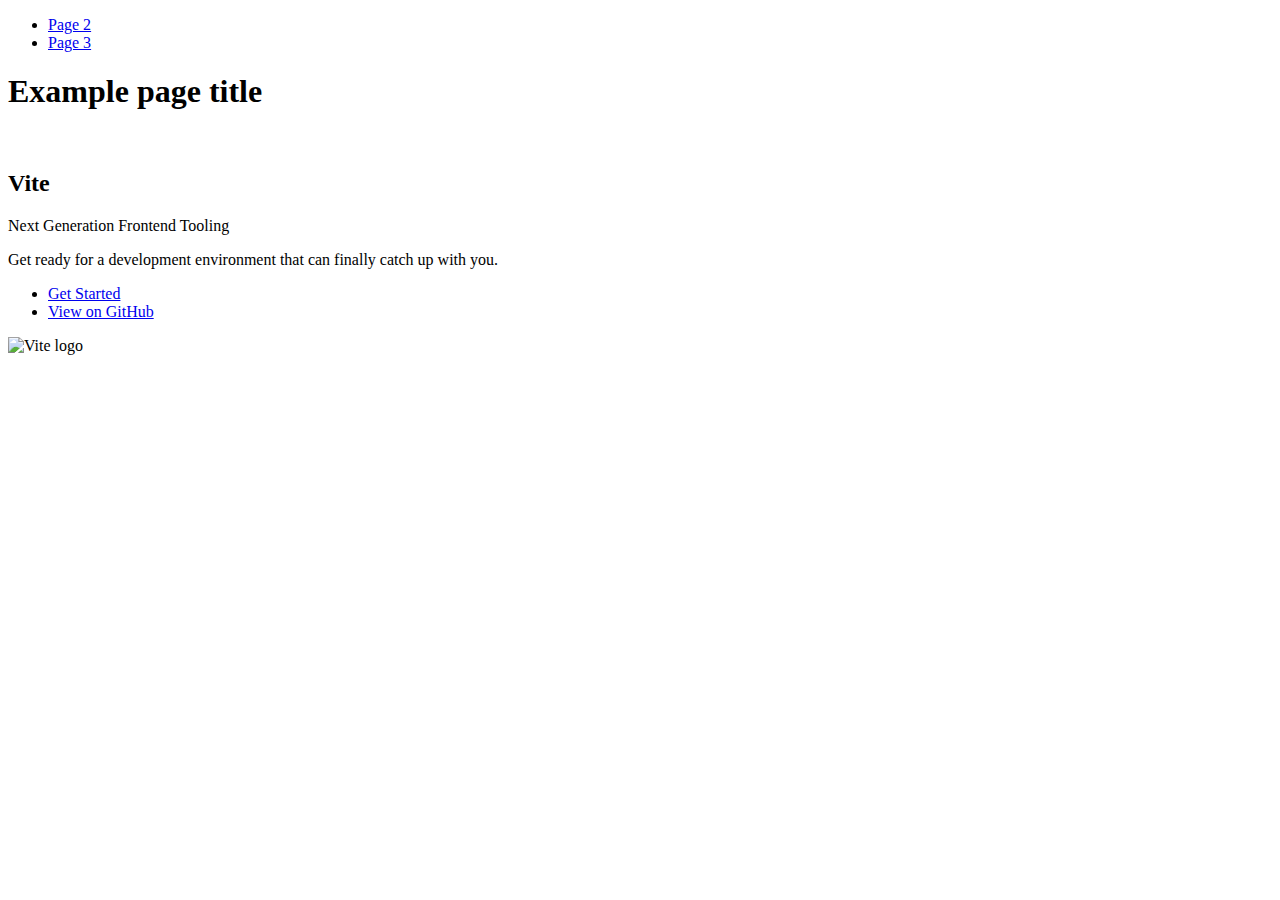
==== index.html @ 17b05d16 "Deploying to gh-pages from @ mooneryy/goit-js-hw-10@b676f21c9f0e725d880095abe53db3c67925cb19 🚀" ====
<!DOCTYPE html>
<html lang="en">
  <head>
    <meta charset="UTF-8" />
    <link rel="icon" type="image/svg+xml" href="/goit-js-hw-10/favicon.svg" />
    <meta name="viewport" content="width=device-width, initial-scale=1.0" />
    <title>Vanilla App Template</title>
    
    <script type="module" crossorigin src="/goit-js-hw-10/commonHelpers.js"></script>
    <link rel="stylesheet" href="/goit-js-hw-10/assets/index-10c40100.css">
  </head>
  <body>
    <header class="header">
  <nav class="nav">
    <ul class="nav-list">
      <li class="nav-item">
        <a href="./page-2.html" class="nav-link">Page 2</a>
      </li>

      <li class="nav-item">
        <a href="./page-3.html" class="nav-link">Page 3</a>
      </li>
    </ul>
  </nav>
</header>


    <section>
      <h1>Example page title</h1>
      <!-- Path to images as from index.html file -->
      <img src="/goit-js-hw-10/assets/javascript-8dac5379.svg" alt="" />
    </section>

    <!-- Loads the specified .html file -->
    <section class="vite-promo">
  <div class="container">
    <div class="wrapper">
      <h2 class="title">
        <span class="gradient">Vite</span>
      </h2>
      <p class="text">Next Generation Frontend Tooling</p>
      <p class="tagline">
        Get ready for a development environment that can finally catch up with
        you.
      </p>

      <ul class="actions">
        <li class="action">
          <a
            class="link"
            href="https://vitejs.dev/guide/"
            target="_blank"
            rel="noopener noreferrer"
            >Get Started</a
          >
        </li>
        <li class="action">
          <a
            class="link"
            href="https://github.com/vitejs/vite"
            target="_blank"
            rel="noopener noreferrer"
            >View on GitHub</a
          >
        </li>
      </ul>
    </div>

    <div class="thumb">
      <!-- Path to images as from index.html file -->
      <img
        class="pic"
        src="/goit-js-hw-10/assets/vite-logo-51249ca9.png"
        alt="Vite logo"
        width="640"
        height="640"
      />
    </div>
  </div>
</section>


    
  </body>
</html>
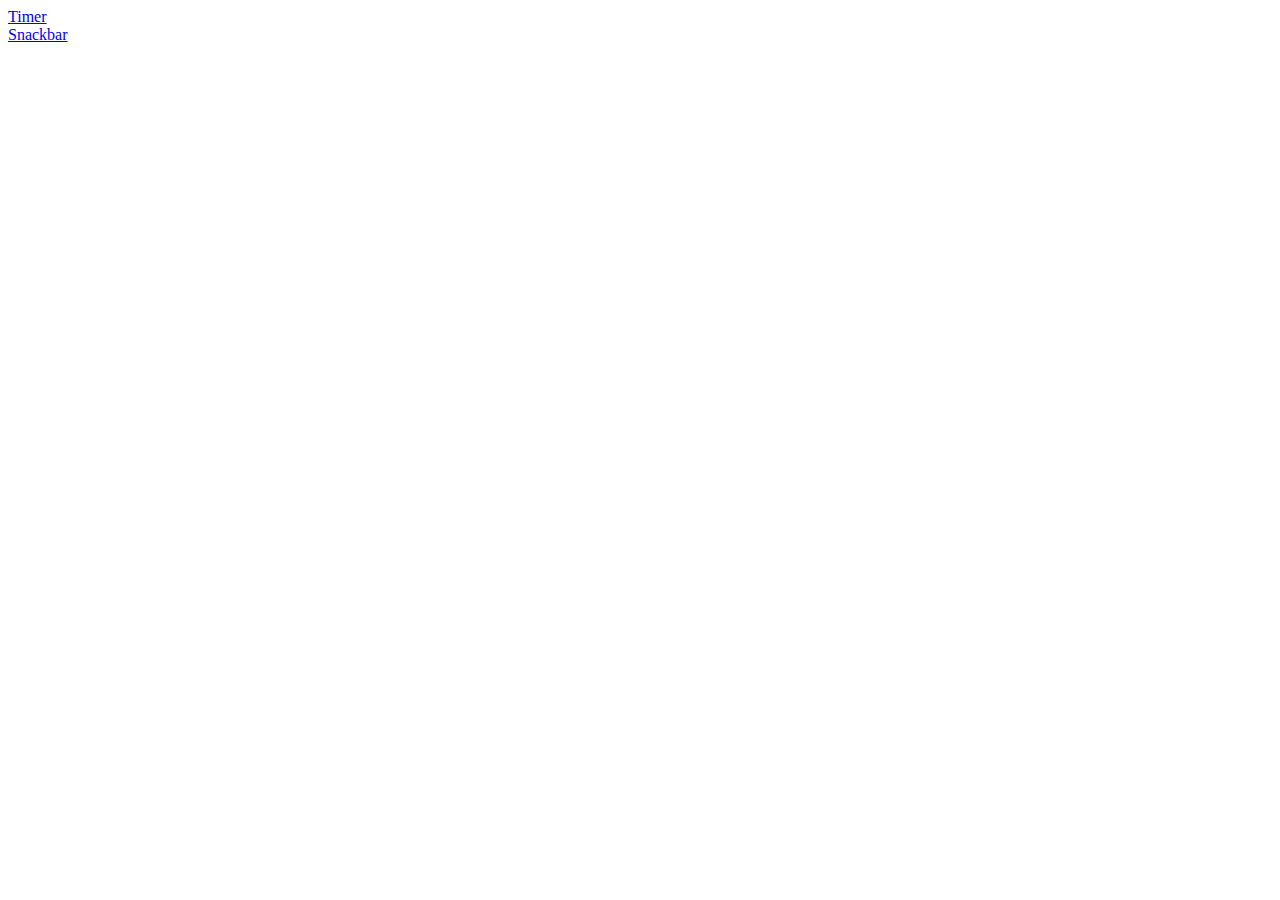
==== commit 43382cd5: "Deploying to gh-pages from @ mooneryy/goit-js-hw-10@3564f8c13e8683b6862ed9fe1b58529ad9eff6fc 🚀" ====
--- a/index.html
+++ b/index.html
@@ -6,79 +6,15 @@
     <meta name="viewport" content="width=device-width, initial-scale=1.0" />
     <title>Vanilla App Template</title>
     
-    <script type="module" crossorigin src="/goit-js-hw-10/commonHelpers.js"></script>
-    <link rel="stylesheet" href="/goit-js-hw-10/assets/index-10c40100.css">
+    <script type="module" crossorigin src="/goit-js-hw-10/assets/modulepreload-polyfill-3cfb730f.js"></script>
+    <link rel="stylesheet" href="/goit-js-hw-10/assets/index-d3b5fc92.css">
   </head>
   <body>
-    <header class="header">
-  <nav class="nav">
-    <ul class="nav-list">
-      <li class="nav-item">
-        <a href="./page-2.html" class="nav-link">Page 2</a>
-      </li>
-
-      <li class="nav-item">
-        <a href="./page-3.html" class="nav-link">Page 3</a>
-      </li>
-    </ul>
-  </nav>
-</header>
-
-
-    <section>
-      <h1>Example page title</h1>
-      <!-- Path to images as from index.html file -->
-      <img src="/goit-js-hw-10/assets/javascript-8dac5379.svg" alt="" />
-    </section>
-
-    <!-- Loads the specified .html file -->
-    <section class="vite-promo">
-  <div class="container">
-    <div class="wrapper">
-      <h2 class="title">
-        <span class="gradient">Vite</span>
-      </h2>
-      <p class="text">Next Generation Frontend Tooling</p>
-      <p class="tagline">
-        Get ready for a development environment that can finally catch up with
-        you.
-      </p>
-
-      <ul class="actions">
-        <li class="action">
-          <a
-            class="link"
-            href="https://vitejs.dev/guide/"
-            target="_blank"
-            rel="noopener noreferrer"
-            >Get Started</a
-          >
-        </li>
-        <li class="action">
-          <a
-            class="link"
-            href="https://github.com/vitejs/vite"
-            target="_blank"
-            rel="noopener noreferrer"
-            >View on GitHub</a
-          >
-        </li>
-      </ul>
-    </div>
-
-    <div class="thumb">
-      <!-- Path to images as from index.html file -->
-      <img
-        class="pic"
-        src="/goit-js-hw-10/assets/vite-logo-51249ca9.png"
-        alt="Vite logo"
-        width="640"
-        height="640"
-      />
-    </div>
-  </div>
-</section>
-
+   
+    <nav>
+      <li><a href="./1-timer.html">Timer</a></li>
+      <li><a href="./2-snackbar.html">Snackbar</a></li>
+    </nav>
 
     
   </body>
